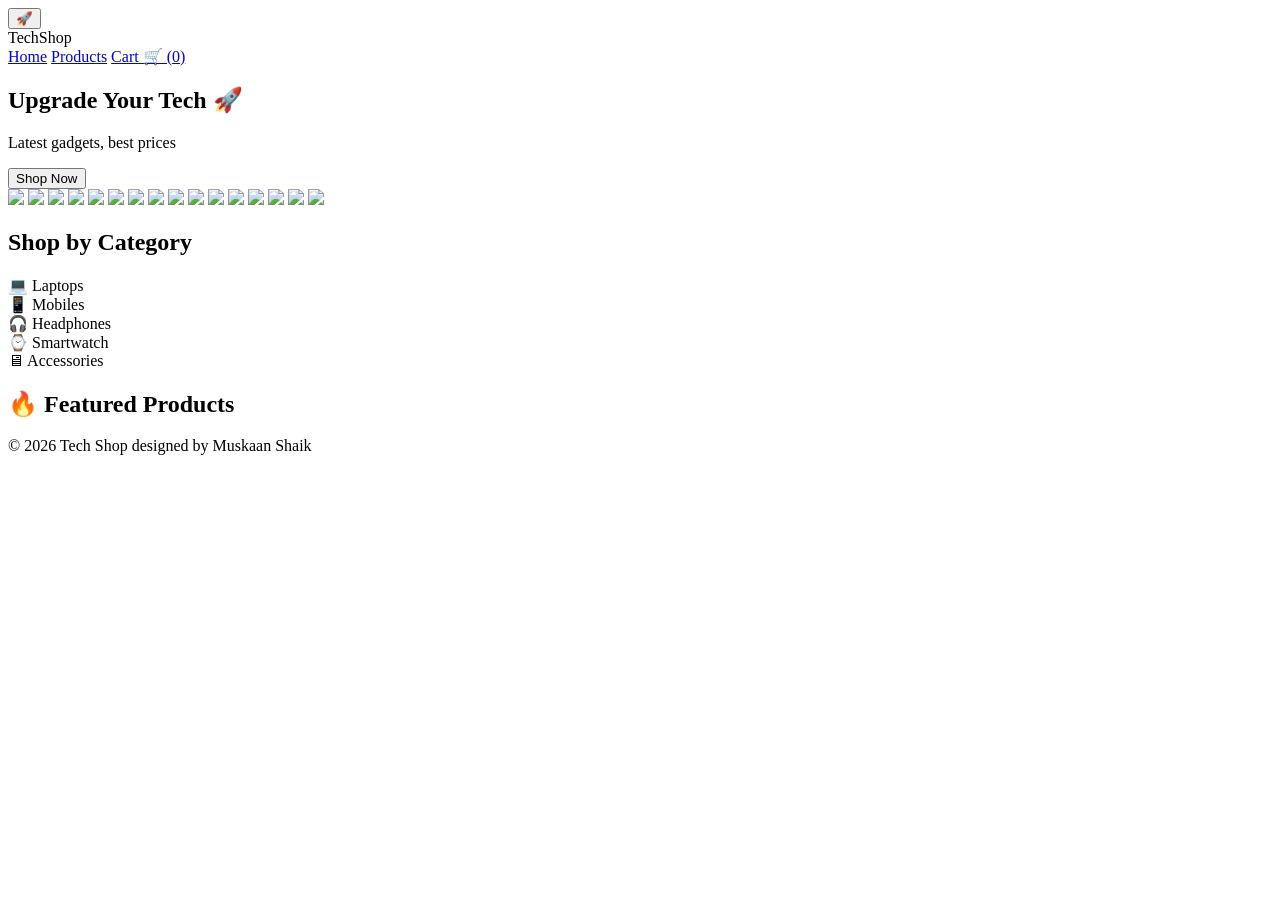
==== index.html @ a9168797 "Add files via upload" ====
<!DOCTYPE html>
<html lang="en">
<head>
<meta charset="UTF-8">
<meta name="viewport" content="width=device-width, initial-scale=1.0">
<title>Tech Shop | Home</title>

<link rel="stylesheet" href="css/styles.css">
<link href="https://fonts.googleapis.com/css2?family=Poppins:wght@300;400;600&display=swap" rel="stylesheet">
</head>

<body>

<button id="backToTop">🚀</button>

<nav>
  <div class="logo" onclick="goHome()">Tech<span>Shop</span></div>

  <div class="nav-links">
    <a href="index.html" class="active">Home</a>
    <a href="products.html">Products</a>
    <a href="cart.html">Cart 🛒 (<span id="cart-count">0</span>)</a>
  </div>
</nav>

<section class="hero">
  <h1>Upgrade Your Tech 🚀</h1>
  <p>Latest gadgets, best prices</p>
  <button onclick="goToProducts()" class="btn">Shop Now</button>
</section>

<section class="slider">
  <div class="slides">
    <img src="https://images.unsplash.com/photo-1517336714731-489689fd1ca8">
    <img src="https://images.unsplash.com/photo-1511707171634-5f897ff02aa9">
    <img src="https://images.unsplash.com/photo-1505740420928-5e560c06d30e"> 
    <img src="https://images.unsplash.com/photo-1517336714731-489689fd1ca8">
    <img src="https://images.unsplash.com/photo-1511707171634-5f897ff02aa9">
    <img src="https://images.unsplash.com/photo-1505740420928-5e560c06d30e">
    <img src="https://images.unsplash.com/photo-1517336714731-489689fd1ca8">
    <img src="https://images.unsplash.com/photo-1511707171634-5f897ff02aa9">
    <img src="https://images.unsplash.com/photo-1505740420928-5e560c06d30e">
    <img src="https://images.unsplash.com/photo-1517336714731-489689fd1ca8">
    <img src="https://images.unsplash.com/photo-1511707171634-5f897ff02aa9">
    <img src="https://images.unsplash.com/photo-1505740420928-5e560c06d30e">
    <img src="https://images.unsplash.com/photo-1505740420928-5e560c06d30e">
    <img src="https://images.unsplash.com/photo-1517336714731-489689fd1ca8">
    <img src="https://images.unsplash.com/photo-1511707171634-5f897ff02aa9">
    <img src="https://images.unsplash.com/photo-1505740420928-5e560c06d30e">
  </div>
</section>

<section class="categories">
  <h2>Shop by Category</h2>
  <div class="category-grid">
    <div class="category" onclick="goToCategory('laptops')">💻 Laptops</div>
    <div class="category" onclick="goToCategory('mobiles')">📱 Mobiles</div>
    <div class="category" onclick="goToCategory('headphones')">🎧 Headphones</div>
    <div class="category" onclick="goToCategory('smartwatch')">⌚ Smartwatch</div>
    <div class="category" onclick="goToCategory('accessories')">🖥 Accessories</div>
  </div>
</section>

<section class="products">
  <h2>🔥 Featured Products</h2>
  <div id="product-list"></div>
</section>

<footer>
  <p>© 2026 Tech Shop designed by Muskaan Shaik</p>
</footer>

<script src="js/script.js"></script>
<script>
  displayProducts(products.slice(0, 4));
</script>

</body>
</html>
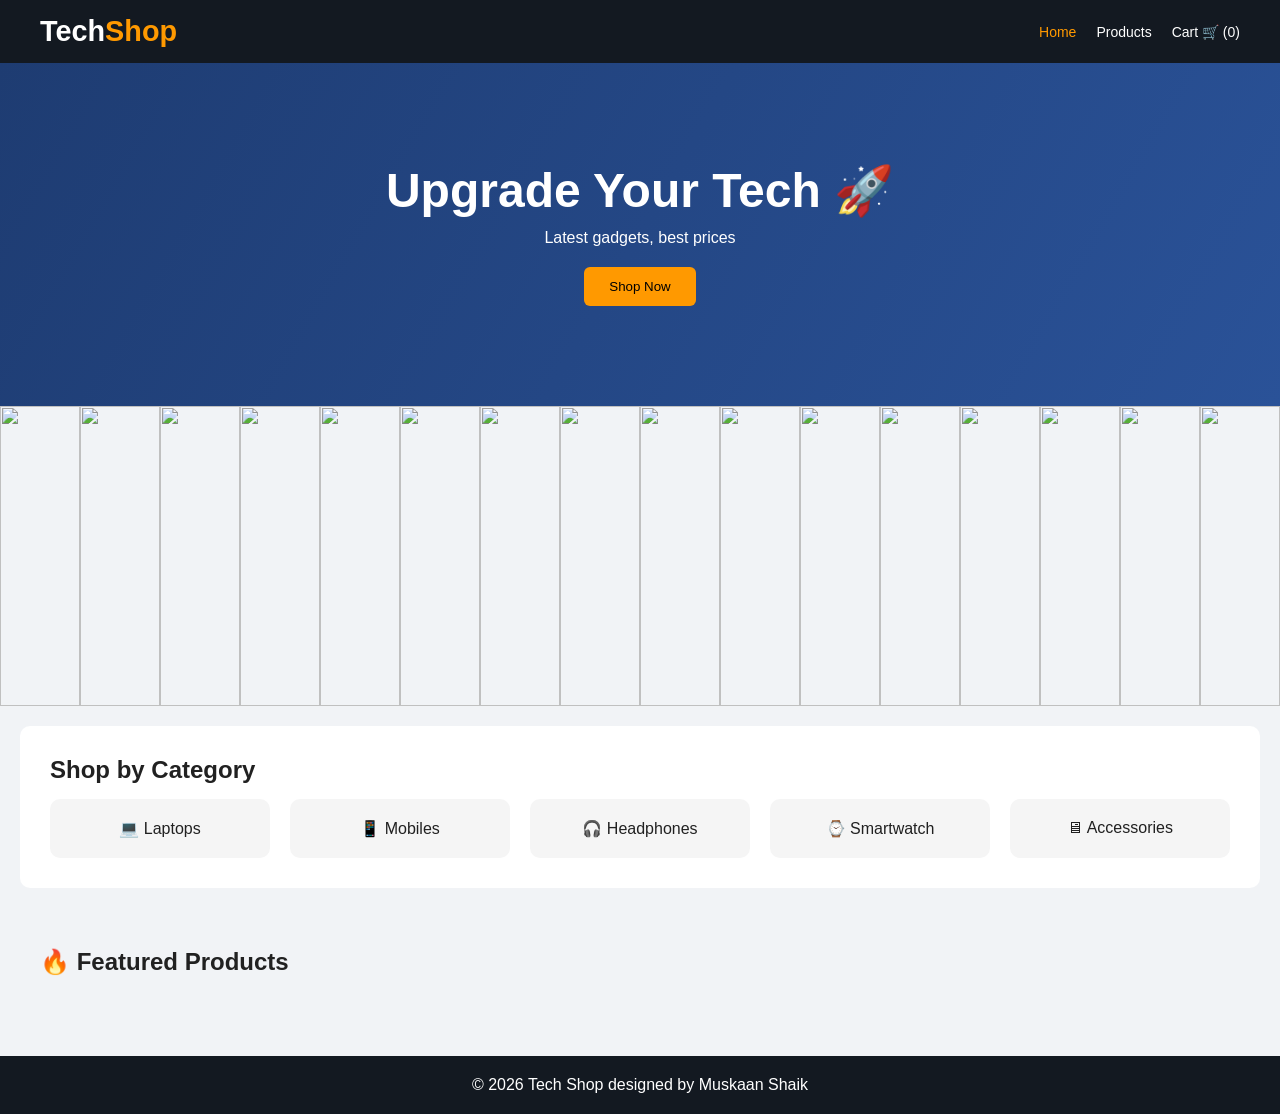
==== commit 69216e58: "Update index.html" ====
--- a/index.html
+++ b/index.html
@@ -5,7 +5,7 @@
 <meta name="viewport" content="width=device-width, initial-scale=1.0">
 <title>Tech Shop | Home</title>
 
-<link rel="stylesheet" href="css/styles.css">
+<link rel="stylesheet" href="styles.css">
 <link href="https://fonts.googleapis.com/css2?family=Poppins:wght@300;400;600&display=swap" rel="stylesheet">
 </head>
 
@@ -76,4 +76,4 @@
 </script>
 
 </body>
-</html>+</html>
--- a/styles.css
+++ b/styles.css
@@ -0,0 +1,340 @@
+/* ================= RESET ================= */
+* {
+  margin: 0;
+  padding: 0;
+  box-sizing: border-box;
+}
+
+/* ================= BODY ================= */
+body {
+  font-family: 'Poppins', sans-serif;
+  background: #f1f3f6;
+  color: #212121;
+}
+
+/* ================= NAVBAR ================= */
+nav {
+  background: #131921;
+  color: white;
+  display: flex;
+  justify-content: space-between;
+  align-items: center;
+  padding: 15px 40px;
+  position: sticky;
+  top: 0;
+  z-index: 1000;
+  gap: 20px;
+}
+
+.logo {
+  font-size: 1.8em;
+  font-weight: 600;
+  cursor: pointer;
+}
+
+.logo span {
+  color: #ff9900;
+}
+
+/* NAV LINKS */
+.nav-links {
+  display: flex;
+  gap: 20px;
+}
+
+nav a {
+  color: white;
+  text-decoration: none;
+  font-size: 14px;
+  transition: 0.3s;
+}
+
+nav a:hover,
+nav a.active {
+  color: #ff9900;
+}
+
+/* ================= SEARCH ================= */
+.search-box {
+  background: white;
+  border-radius: 6px;
+  display: flex;
+  overflow: hidden;
+  width: 320px;
+}
+
+.search-box input {
+  border: none;
+  padding: 10px;
+  width: 100%;
+  outline: none;
+}
+
+/* ================= HERO ================= */
+.hero {
+  background: linear-gradient(120deg, #1e3c72, #2a5298);
+  color: white;
+  text-align: center;
+  padding: 100px 20px;
+}
+
+.hero h1 {
+  font-size: 3em;
+}
+
+.hero p {
+  margin: 10px 0 20px;
+}
+
+/* ================= BUTTON ================= */
+.btn {
+  background: #ff9900;
+  padding: 12px 25px;
+  border-radius: 6px;
+  border: none;
+  cursor: pointer;
+  transition: 0.3s;
+  font-weight: 500;
+}
+
+.btn:hover {
+  background: #e68a00;
+  transform: scale(1.05);
+}
+
+/* ================= PRODUCTS ================= */
+.products {
+  padding: 40px;
+}
+
+#product-list {
+  display: grid;
+  grid-template-columns: repeat(auto-fill, minmax(230px, 1fr));
+  gap: 20px;
+}
+
+/* PRODUCT CARD */
+.product {
+  background: white;
+  border-radius: 12px;
+  padding: 15px;
+  border: 1px solid #ddd;
+  transition: 0.3s;
+}
+
+.product:hover {
+  transform: translateY(-8px);
+  box-shadow: 0 10px 25px rgba(0,0,0,0.15);
+}
+
+.product img {
+  width: 100%;
+  height: 180px;
+  object-fit: cover;
+  border-radius: 8px;
+}
+
+.product h3 {
+  margin: 10px 0;
+  font-size: 1em;
+  min-height: 40px;
+}
+
+.rating {
+  color: #ff9900;
+  font-size: 14px;
+  margin-bottom: 5px;
+}
+
+.product p {
+  font-size: 14px;
+  margin-bottom: 10px;
+}
+
+.product button {
+  width: 100%;
+  padding: 10px;
+  background: #ff9900;
+  border: none;
+  border-radius: 6px;
+  cursor: pointer;
+  transition: 0.3s;
+}
+
+.product button:hover {
+  background: #e68a00;
+}
+
+/* ================= CATEGORY ================= */
+.categories {
+  padding: 30px;
+  background: white;
+  margin: 20px;
+  border-radius: 10px;
+}
+
+.categories h2 {
+  margin-bottom: 15px;
+}
+
+.category-grid {
+  display: flex;
+  gap: 20px;
+  flex-wrap: wrap;
+}
+
+.category {
+  flex: 1;
+  min-width: 120px;
+  background: #f5f5f5;
+  padding: 20px;
+  text-align: center;
+  border-radius: 10px;
+  cursor: pointer;
+  transition: 0.3s;
+}
+
+.category:hover,
+.category.active {
+  background: #ff9900;
+  color: white;
+  transform: scale(1.05);
+}
+
+/* FILTER BAR (PRODUCT PAGE) */
+.filter-bar {
+  display: flex;
+  justify-content: center;
+  gap: 15px;
+  margin: 20px;
+}
+
+/* ================= PAGINATION ================= */
+#pagination {
+  text-align: center;
+  margin: 30px 0;
+}
+
+#pagination button {
+  margin: 5px;
+  padding: 8px 14px;
+  border: none;
+  border-radius: 6px;
+  background: #ddd;
+  cursor: pointer;
+  transition: 0.3s;
+}
+
+#pagination button:hover {
+  background: #ff9900;
+  color: white;
+}
+
+#pagination button:disabled {
+  background: #ccc;
+  cursor: not-allowed;
+}
+
+/* ================= CART ================= */
+#cart-items {
+  padding: 20px;
+}
+
+#cart-items .product {
+  display: flex;
+  gap: 15px;
+  align-items: center;
+}
+
+#cart-items img {
+  width: 100px;
+  height: 80px;
+  object-fit: cover;
+}
+
+#cart-items button {
+  margin: 5px;
+  padding: 6px 10px;
+  font-size: 12px;
+}
+
+/* ================= SLIDER ================= */
+.slider {
+  width: 100%;
+  overflow: hidden;
+}
+
+.slides {
+  display: flex;
+  animation: slide 20s infinite;
+}
+
+.slides img {
+  width: 100%;
+  height: 300px;
+  object-fit: cover;
+}
+
+@keyframes slide {
+  0% {transform: translateX(0);}
+  33% {transform: translateX(-100%);}
+  66% {transform: translateX(-200%);}
+}
+
+/* ================= FOOTER ================= */
+footer {
+  background: #131921;
+  color: white;
+  text-align: center;
+  padding: 20px;
+  margin-top: 40px;
+}
+
+/* ================= BACK TO TOP ================= */
+#backToTop {
+  position: fixed;
+  bottom: 30px;
+  right: 30px;
+  background: #ff9900;
+  color: black;
+  border: none;
+  padding: 12px;
+  border-radius: 50%;
+  cursor: pointer;
+  display: none;
+  z-index: 9999;
+}
+
+/* ================= RESPONSIVE ================= */
+@media (max-width: 768px) {
+  nav {
+    flex-direction: column;
+  }
+
+  .search-box {
+    width: 100%;
+  }
+
+  .hero h1 {
+    font-size: 2em;
+  }
+}
+
+/* PREV / NEXT BUTTON STYLE */
+#pagination .nav-btn {
+  background: #131921;
+  color: white;
+  font-weight: 500;
+}
+
+#pagination .nav-btn:hover {
+  background: #ff9900;
+  color: black;
+}
+
+/* ACTIVE PAGE */
+#pagination .active-page {
+  background: #ff9900;
+  color: black;
+  font-weight: bold;
+}
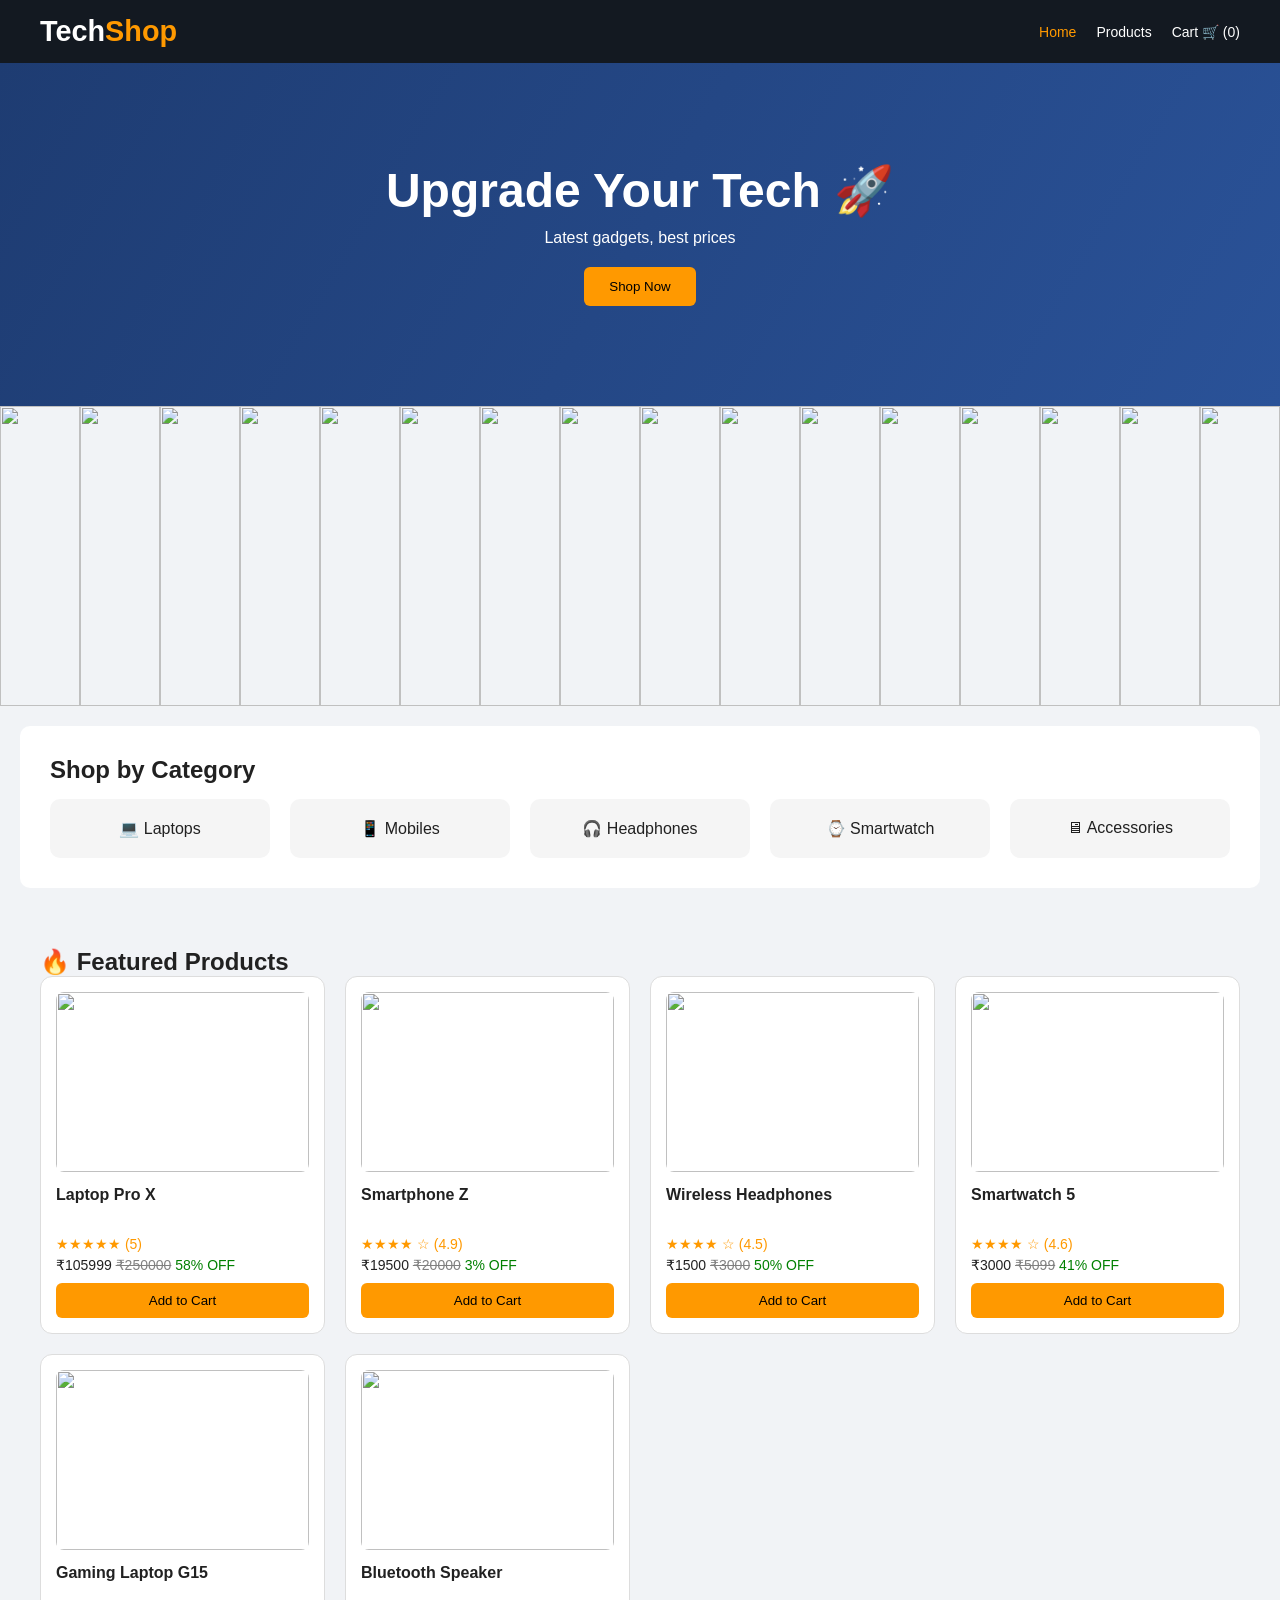
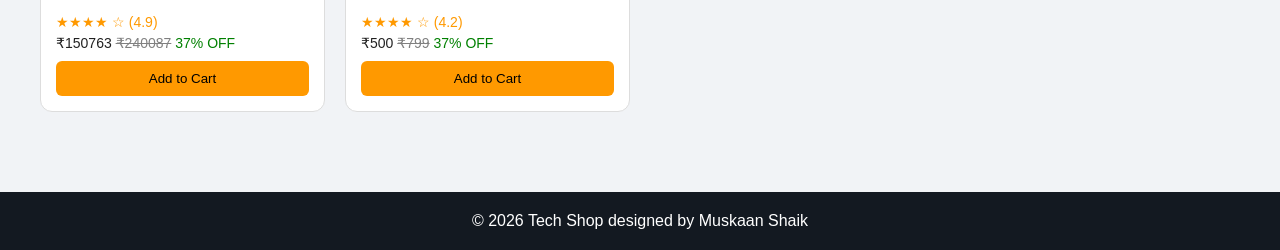
==== commit 12d1a134: "Fix HTML formatting and structure" ====
--- a/index.html
+++ b/index.html
@@ -70,7 +70,7 @@
   <p>© 2026 Tech Shop designed by Muskaan Shaik</p>
 </footer>
 
-<script src="js/script.js"></script>
+<script src="script.js"></script>
 <script>
   displayProducts(products.slice(0, 4));
 </script>
